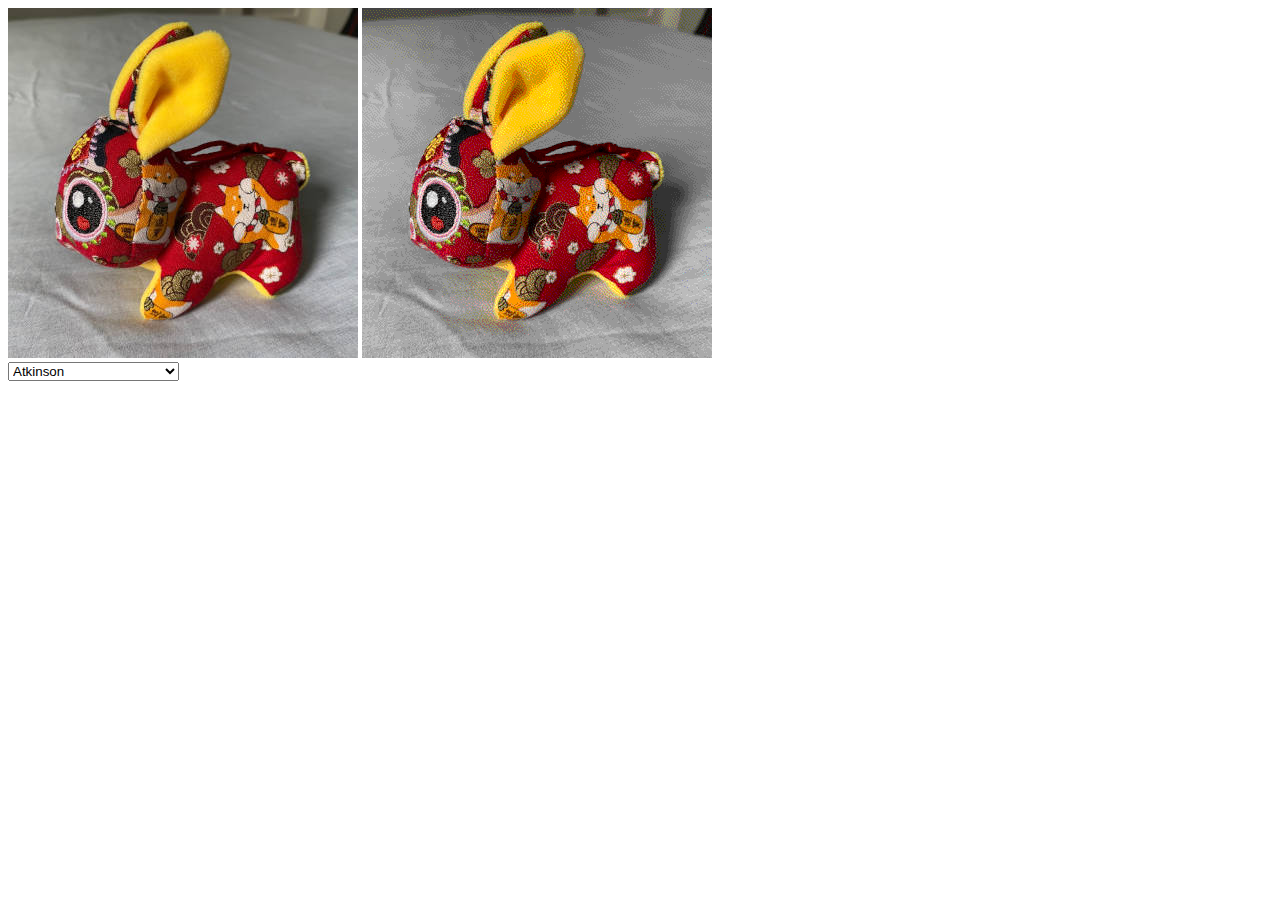
==== src/index.html @ f1ef7f2b "Move source files to a common to a common src directory" ====
<!DOCTYPE html>
<!--
    MIT No Attribution

    Copyright 2024 Peter Safranek

    Permission is hereby granted, free of charge, to any person obtaining a copy of this
    software and associated documentation files (the "Software"), to deal in the Software
    without restriction, including without limitation the rights to use, copy, modify,
    merge, publish, distribute, sublicense, and/or sell copies of the Software, and to
    permit persons to whom the Software is furnished to do so.

    THE SOFTWARE IS PROVIDED "AS IS", WITHOUT WARRANTY OF ANY KIND, EXPRESS OR IMPLIED,
    INCLUDING BUT NOT LIMITED TO THE WARRANTIES OF MERCHANTABILITY, FITNESS FOR A
    PARTICULAR PURPOSE AND NONINFRINGEMENT. IN NO EVENT SHALL THE AUTHORS OR COPYRIGHT
    HOLDERS BE LIABLE FOR ANY CLAIM, DAMAGES OR OTHER LIABILITY, WHETHER IN AN ACTION
    OF CONTRACT, TORT OR OTHERWISE, ARISING FROM, OUT OF OR IN CONNECTION WITH THE
    SOFTWARE OR THE USE OR OTHER DEALINGS IN THE SOFTWARE.
-->
<html lang="en">
    <head>
        <meta charset="utf-8">
        <title>Dither</title>
        <link rel="stylesheet" href="./index.css">
    </head>
    <body>
        <div class="images">
            <div class="image input"></div>
            <div class="image output"></div>
        </div>
        <div class="controls">
            <select></select>
        </div>
        <script type="module">
            import { main } from './main.js';
            (async function _bootstrap() {
                try {
                    await main();
                } catch (err) {
                    console.error('Encountered unhandled exception.');
                    console.error(err);
                }
            })();
        </script>
    </body>
</html>
---- src/index.css ----
/*
    MIT No Attribution

    Copyright 2024 Peter Safranek

    Permission is hereby granted, free of charge, to any person obtaining a copy of this
    software and associated documentation files (the "Software"), to deal in the Software
    without restriction, including without limitation the rights to use, copy, modify,
    merge, publish, distribute, sublicense, and/or sell copies of the Software, and to
    permit persons to whom the Software is furnished to do so.

    THE SOFTWARE IS PROVIDED "AS IS", WITHOUT WARRANTY OF ANY KIND, EXPRESS OR IMPLIED,
    INCLUDING BUT NOT LIMITED TO THE WARRANTIES OF MERCHANTABILITY, FITNESS FOR A
    PARTICULAR PURPOSE AND NONINFRINGEMENT. IN NO EVENT SHALL THE AUTHORS OR COPYRIGHT
    HOLDERS BE LIABLE FOR ANY CLAIM, DAMAGES OR OTHER LIABILITY, WHETHER IN AN ACTION
    OF CONTRACT, TORT OR OTHERWISE, ARISING FROM, OUT OF OR IN CONNECTION WITH THE
    SOFTWARE OR THE USE OR OTHER DEALINGS IN THE SOFTWARE.
*/

.image {
    display: inline;
}
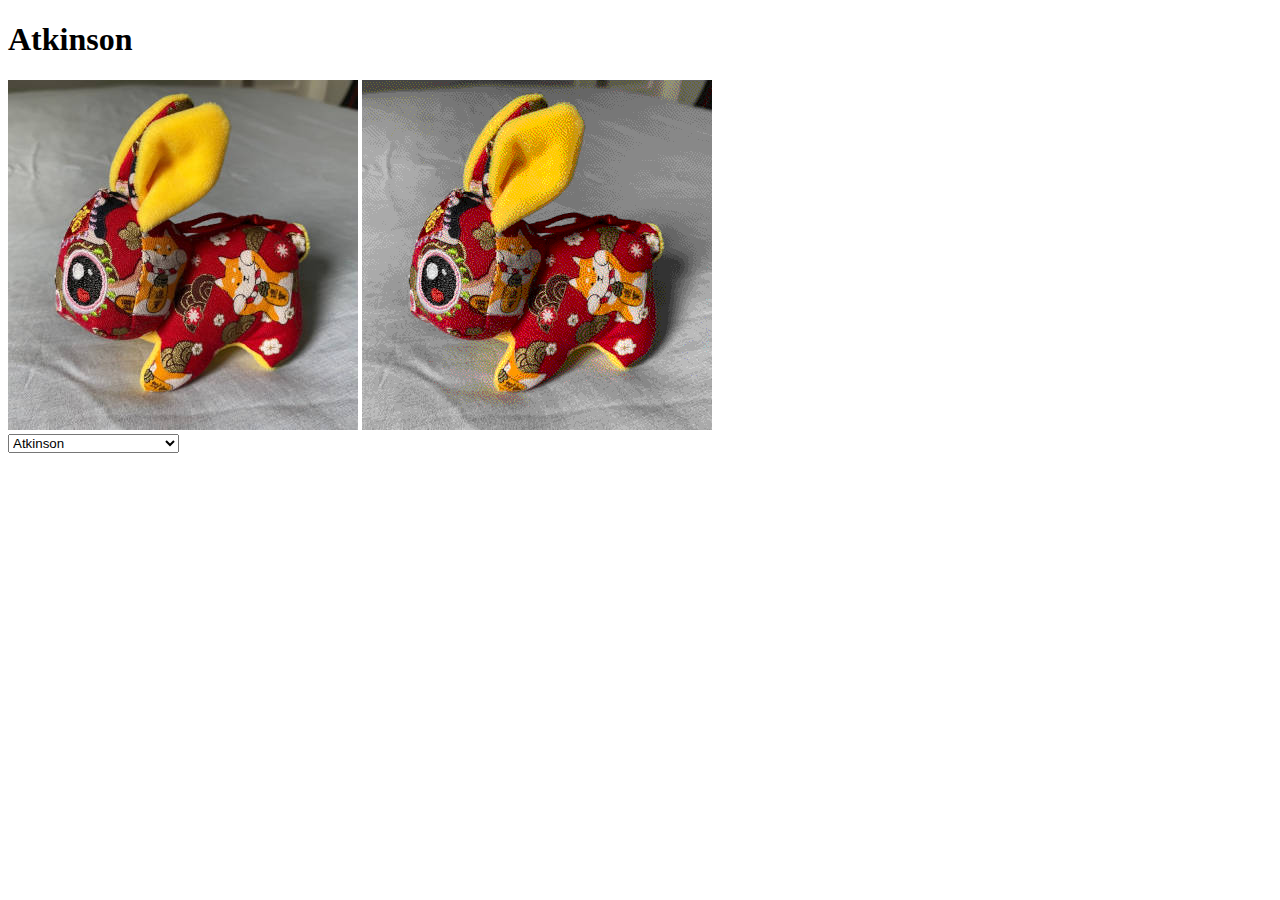
==== commit 4aef07b0: "Add dithered favicon" ====
--- a/src/index.html
+++ b/src/index.html
@@ -20,10 +20,11 @@
 <html lang="en">
     <head>
         <meta charset="utf-8">
-        <title>Dither</title>
+        <title>Atkinson</title>
         <link rel="stylesheet" href="./index.css">
     </head>
     <body>
+        <h1>Atkinson</h1>
         <div class="images">
             <div class="image input"></div>
             <div class="image output"></div>
--- a/src/index.css
+++ b/src/index.css
@@ -19,4 +19,5 @@
 
 .image {
     display: inline;
+    image-rendering: pixelated;
 }
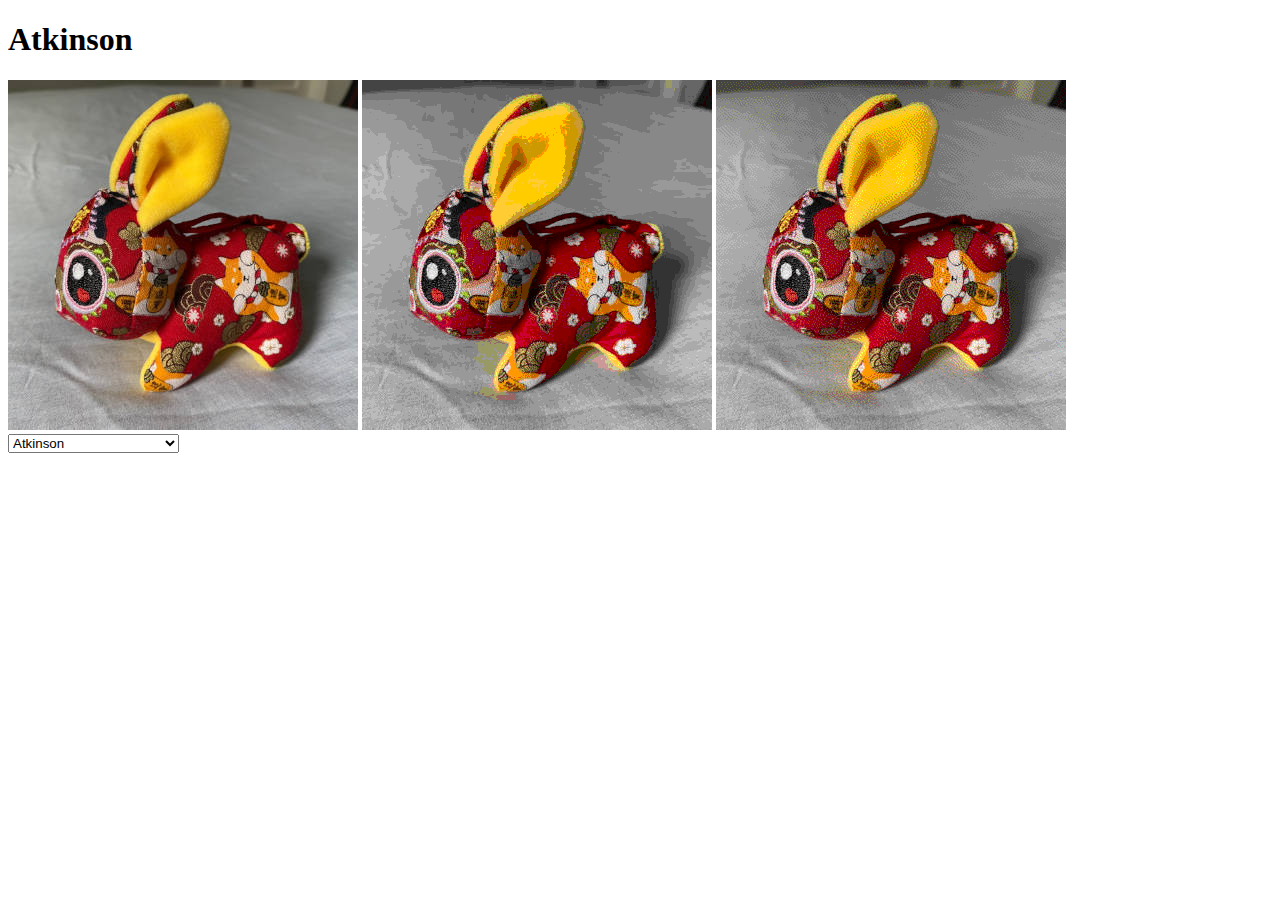
==== commit 2df16269: "Show quantized image without dithering" ====
--- a/src/index.html
+++ b/src/index.html
@@ -21,13 +21,15 @@
     <head>
         <meta charset="utf-8">
         <title>Atkinson</title>
+        <link rel="icon" type="image/x-icon" href="./favicon.ico">
         <link rel="stylesheet" href="./index.css">
     </head>
     <body>
         <h1>Atkinson</h1>
         <div class="images">
             <div class="image input"></div>
-            <div class="image output"></div>
+            <div class="image output quantized"></div>
+            <div class="image output dithered"></div>
         </div>
         <div class="controls">
             <select></select>
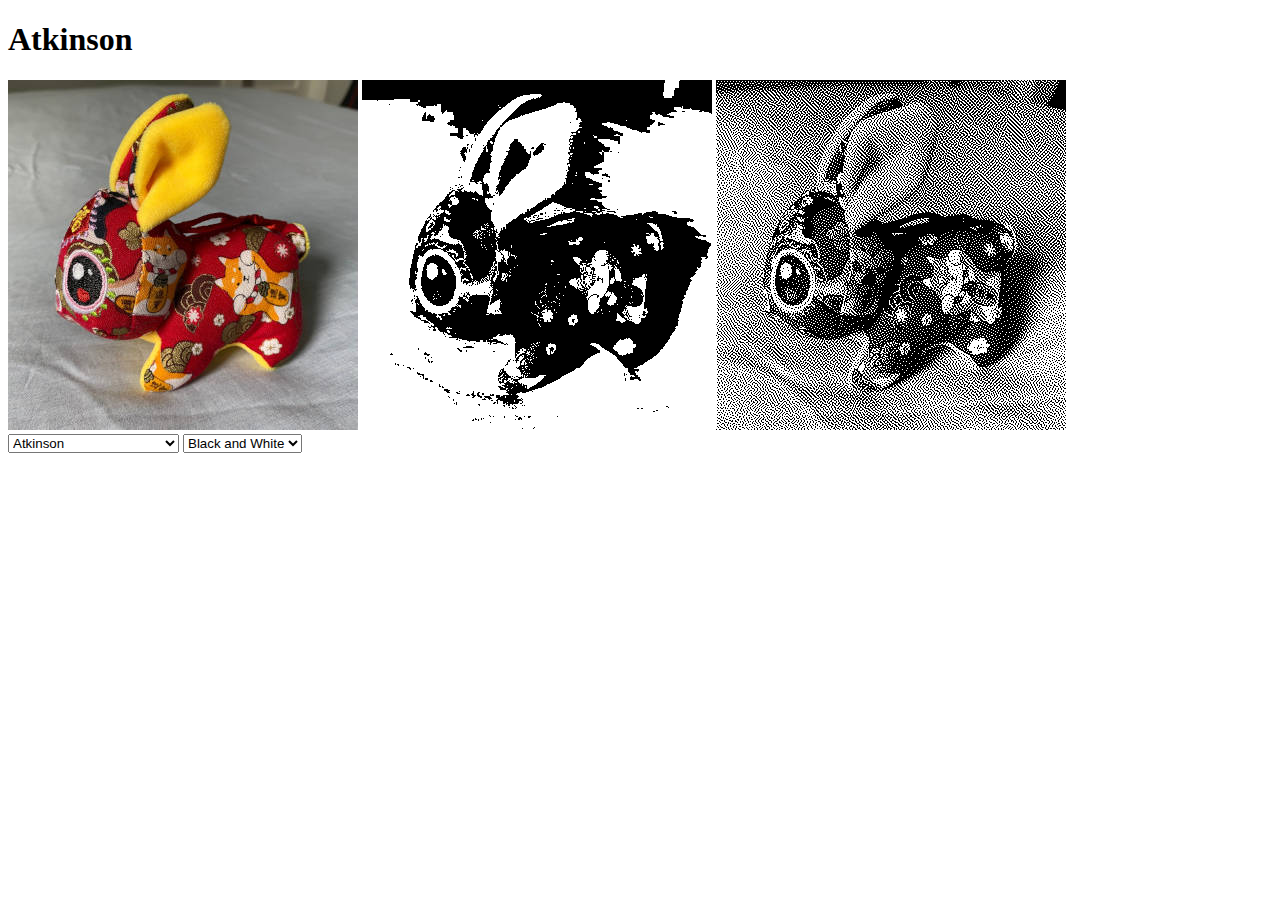
==== commit b948cc72: "Add color palette select" ====
--- a/src/index.html
+++ b/src/index.html
@@ -32,7 +32,8 @@
             <div class="image output dithered"></div>
         </div>
         <div class="controls">
-            <select></select>
+            <select id="algorithm-select"></select>
+            <select id="palette-select"></select>
         </div>
         <script type="module">
             import { main } from './main.js';
